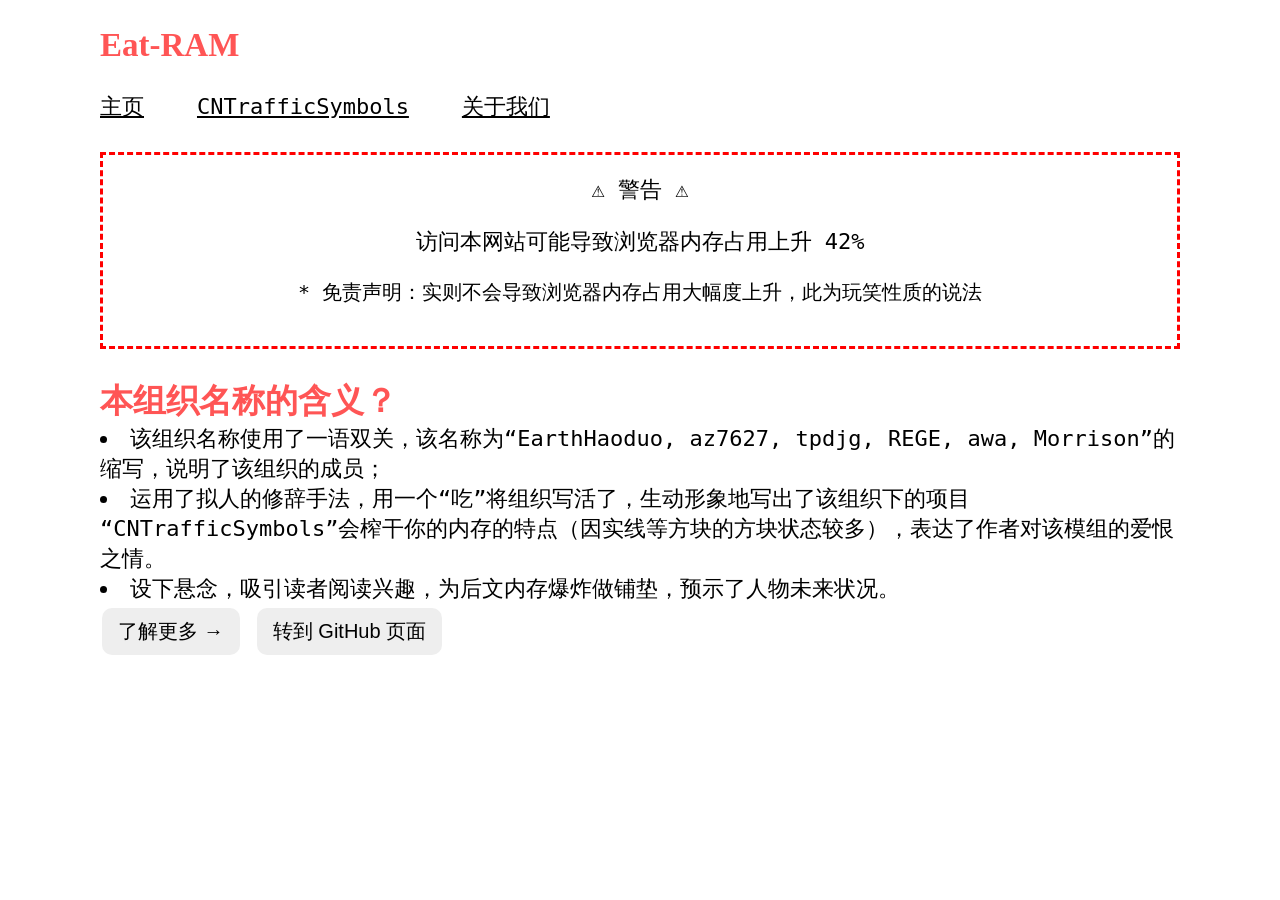
==== index.html @ 9b49a153 ":tada: 首次提交" ====
<!DOCTYPE html>
<html lang="zh-CN">
<head>
    <meta charset="UTF-8">
    <title>Eat-RAM</title>
    <link rel="stylesheet" href="css/style.css">
</head>
<body>
    <header>
        <nav>
            <h1 class="title-font">Eat-RAM</h1>
            <p>
                <a href="index.html">主页</a>&nbsp;&nbsp;&nbsp;
                <a href="cntrafficsymbols.html">CNTrafficSymbols</a>&nbsp;&nbsp;&nbsp;
                <a href="about.html">关于我们</a>
            </p>
        </nav>
    </header>

    <main>
        <div class="warning-box">
            <span class="blink">⚠️ 警告 ⚠️</span>
            <p>访问本网站可能导致浏览器内存占用上升 42%</p>
            <div style="font-size: 20px;">
                <p>* 免责声明：实则不会导致浏览器内存占用大幅度上升，此为玩笑性质的说法</p>
            </div>
        </div>

        <section>
            <h2 class="title-font">本组织名称的含义？</h2>
            <li>该组织名称使用了一语双关，该名称为“EarthHaoduo, az7627, tpdjg, REGE, awa, Morrison”的缩写，说明了该组织的成员；</li>
            <li>运用了拟人的修辞手法，用一个“吃”将组织写活了，生动形象地写出了该组织下的项目“CNTrafficSymbols”会榨干你的内存的特点（因实线等方块的方块状态较多），表达了作者对该模组的爱恨之情。</li>
            <li>设下悬念，吸引读者阅读兴趣，为后文内存爆炸做铺垫，预示了人物未来状况。</li>
            <a href="./about.html"><button id="learn-more" class="button">了解更多 →</button></a>
            <a href="https://github.com/Eat-RAM"><button id="learn-more" class="button">转到 GitHub 页面</button></a>
        </section>
    </main>

    <script src="js/script.js"></script>
</body>
</html>
---- css/style.css ----
@font-face {
    font-family: "Sarasa UI SC";
    src: url(./font/SarasaUiSC-Regular.ttf);
}

:root{
    color-scheme: light dark;
}

body {
    font-family: 'Sarasa UI SC', monospace;
    font-size: 22px;
    margin-left: 100px;
    margin-right: 100px;
}

.title-font {
    font-family: 'Sarasa UI SC', cursive;
    color: #ff5555;
}

.warning-box {
    border: 3px dashed #ff0000;
    padding: 20px;
    margin: 30px 0;
    text-align: center;
}

.blink {
    animation: blinker 1s linear infinite;
}

@keyframes blinker {
    50% { opacity: 0; }
}

@media (prefers-color-scheme: dark) {
    ._1st-member-card {
        background: #1a1a1a;
        padding: 15px;
        margin: 10px;
        border-left: 5px solid #5555ff;
    }
    ._2nd-member-card {
        background: #2b2b2b;
        padding: 15px;
        margin: 10px;
        border-left: 5px solid #5555ff;
    }
}


@media (prefers-color-scheme: light) {
    ._1st-member-card {
        background: #eeeeee;
        padding: 15px;
        margin: 10px;
        border-left: 5px solid #5555ff;
        /* width: 90%; */
    }
    ._2nd-member-card {
        background: #dddddd;
        padding: 15px;
        margin: 10px;
        border-left: 5px solid #5555ff;
    }
}

.mod-features {
    display: grid;
    grid-template-columns: 1fr 1fr;
    gap: 30px;
}

@media (prefers-color-scheme: light) {
    .button {
    color: black;
    background-color: #eeeeee;
    }
}
@media (prefers-color-scheme: dark) {
    .button {
    color: white;
    background-color: #111111;
    }
}

.button {
    border: none;
    padding: 10px 16px;
    text-align: center;
    text-decoration: none;
    display: inline-block;
    margin: 4px 2px;
    font-size: 20px;
    border-radius: 10px;
    cursor: pointer;
}

h2 {
    border: none;
    margin: 0;
}

h3 {
    border: none;
    margin: 0;
}

@media (prefers-color-scheme: light) {
    a {
        color: #000000;
    }
}

@media (prefers-color-scheme: dark) {
    a {
        color: #ffffff;
    }
}
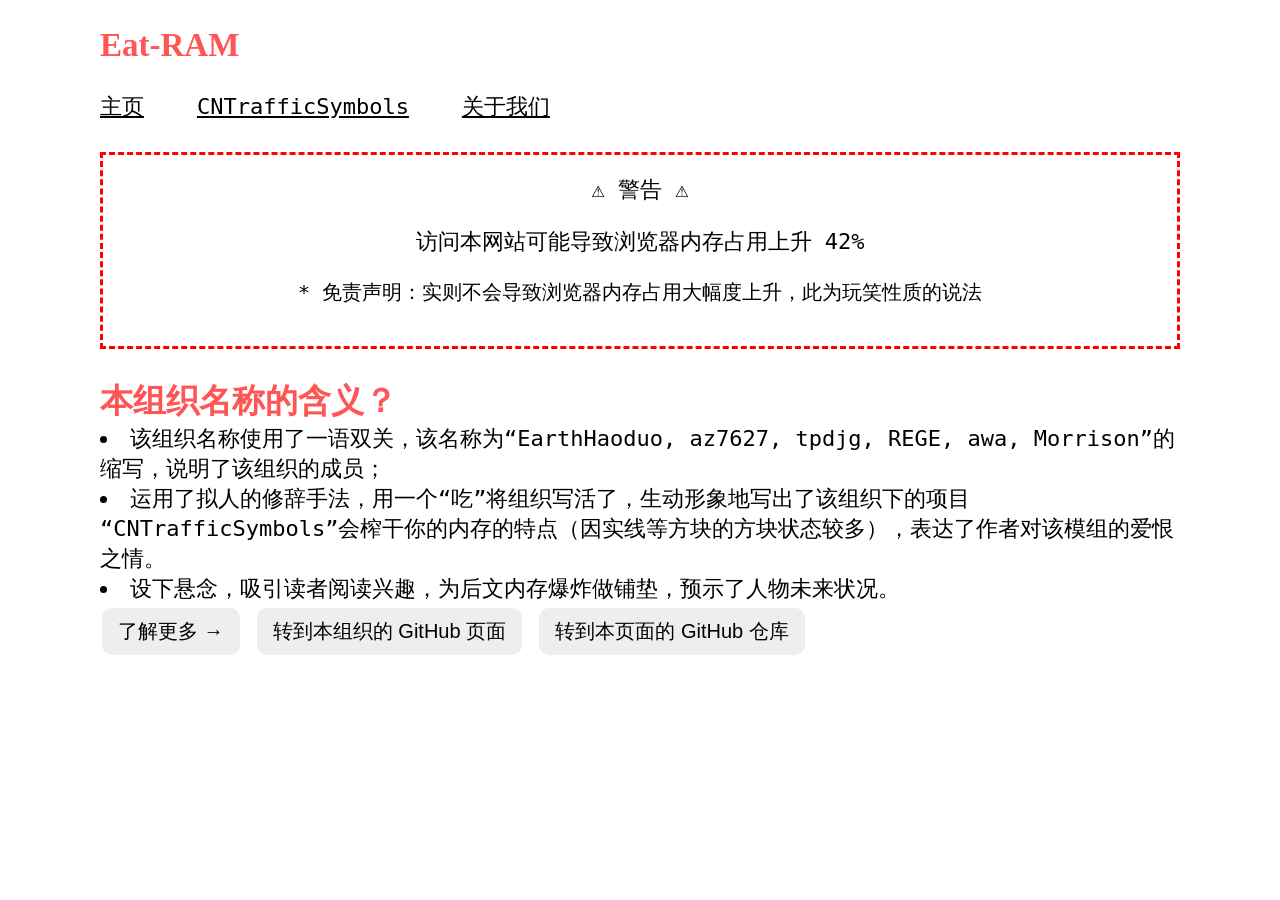
==== commit 6744a654: ":sparkles: 加入了本仓库的 GitHub 链接" ====
--- a/index.html
+++ b/index.html
@@ -32,7 +32,8 @@
             <li>运用了拟人的修辞手法，用一个“吃”将组织写活了，生动形象地写出了该组织下的项目“CNTrafficSymbols”会榨干你的内存的特点（因实线等方块的方块状态较多），表达了作者对该模组的爱恨之情。</li>
             <li>设下悬念，吸引读者阅读兴趣，为后文内存爆炸做铺垫，预示了人物未来状况。</li>
             <a href="./about.html"><button id="learn-more" class="button">了解更多 →</button></a>
-            <a href="https://github.com/Eat-RAM"><button id="learn-more" class="button">转到 GitHub 页面</button></a>
+            <a href="https://github.com/Eat-RAM"><button id="learn-more" class="button">转到本组织的 GitHub 页面</button></a>
+            <a href="https://github.com/Eat-RAM/eat-ram.github.io"><button id="learn-more" class="button">转到本页面的 GitHub 仓库</button></a>
         </section>
     </main>
 
